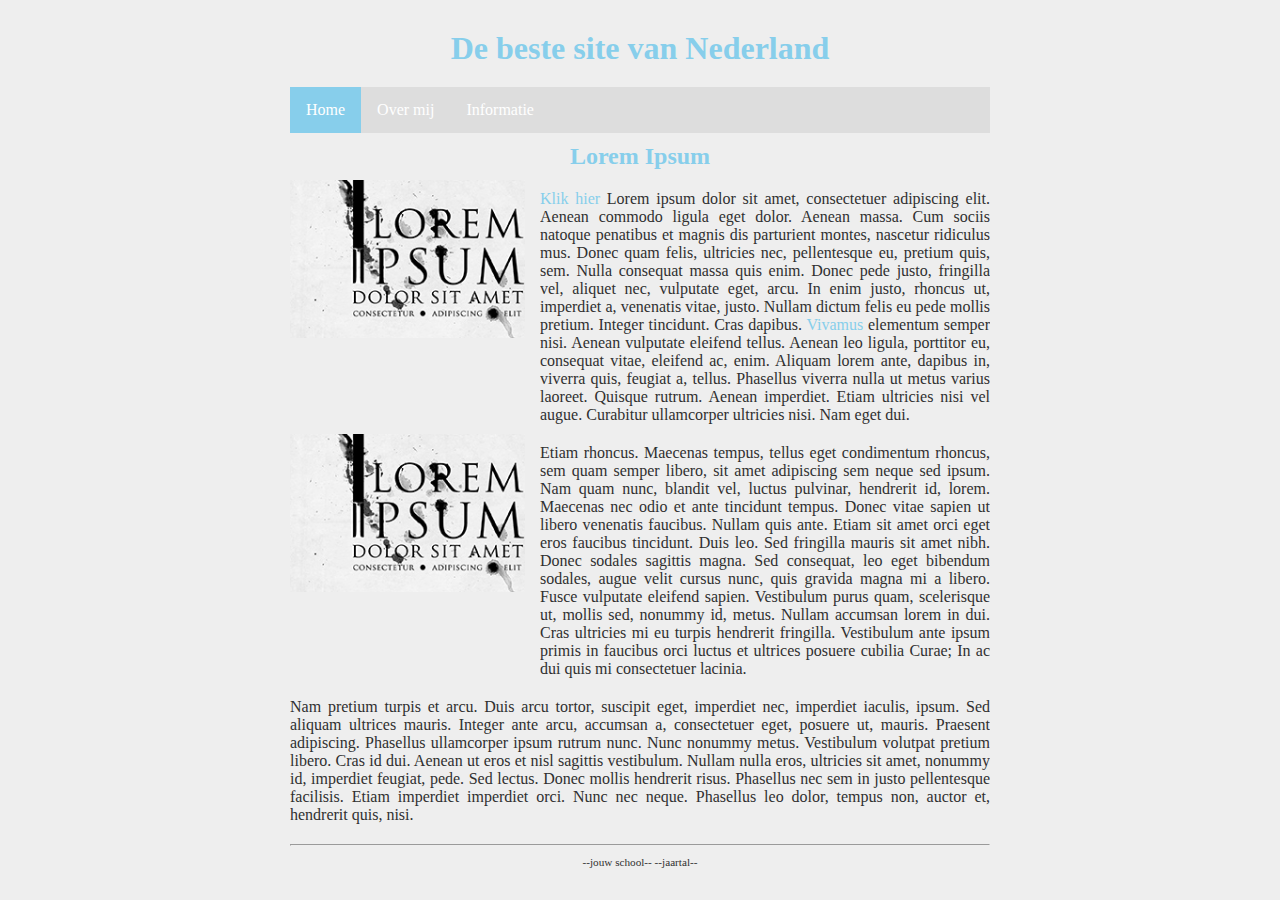
==== index.html @ 56912593 "Initial commit" ====
<!DOCTYPE html>

<html lang="nl">

<head>
  <link rel="stylesheet" href="style.css" />
  <title>Dit is een eenvoudige website</title>
  <meta charset="UTF-8" />
</head>

<body>
  <div class="page">

    <header>
      <h1 id="hoofdtitel" class="belangrijk">De beste site van Nederland</h1>
    </header>

    <nav>
      <ul>
        <li><a class="active" href="index.html">Home</a></li>
        <li><a href="overmij.html">Over mij</a></li>
        <li><a href="info.html">Informatie</a></li>
      </ul>
    </nav>

    <main>
      <h2>Lorem Ipsum</h2>

      <img class="kolomLinks" src="afbeeldingen/loremipsum.jpg" alt="lorem ipsum">
      <p class="kolomRechts">
        <a href="http://nu.nl">Klik hier</a> Lorem ipsum dolor sit amet, consectetuer adipiscing elit. Aenean commodo
        ligula eget dolor. Aenean massa. Cum sociis natoque penatibus et magnis dis parturient montes, nascetur
        ridiculus mus. Donec quam felis, ultricies nec, pellentesque eu, pretium quis, sem. Nulla consequat massa quis
        enim. Donec pede justo, fringilla vel, aliquet nec, vulputate eget, arcu. In enim justo, rhoncus ut, imperdiet
        a, venenatis vitae, justo. Nullam dictum felis eu pede mollis pretium. Integer tincidunt. Cras dapibus. <a
          href="http://www.encyclo.nl/begrip/dum%20vivimus%20vivamus">Vivamus</a> elementum semper nisi. Aenean
        vulputate eleifend tellus. Aenean leo ligula, porttitor eu, consequat vitae, eleifend ac, enim. Aliquam lorem
        ante, dapibus in, viverra quis, feugiat a, tellus. Phasellus viverra nulla ut metus varius laoreet. Quisque
        rutrum. Aenean imperdiet. Etiam ultricies nisi vel augue. Curabitur ullamcorper ultricies nisi. Nam eget dui.
      </p>
      <div class="kolomStop"></div>

      <img class="kolomLinks" src="afbeeldingen/loremipsum.jpg" alt="lorem ipsum">
      <p class="kolomRechts">
        Etiam rhoncus. Maecenas tempus, tellus eget
        condimentum rhoncus, sem quam semper libero, sit amet adipiscing sem neque sed ipsum. Nam quam nunc, blandit
        vel, luctus pulvinar, hendrerit id, lorem. Maecenas nec odio et ante tincidunt tempus. Donec vitae sapien ut
        libero venenatis faucibus. Nullam quis ante. Etiam sit amet orci eget eros faucibus tincidunt. Duis leo. Sed
        fringilla mauris sit amet nibh. Donec sodales sagittis magna. Sed consequat, leo eget bibendum sodales, augue
        velit cursus nunc, quis gravida magna mi a libero. Fusce vulputate eleifend sapien. Vestibulum purus quam,
        scelerisque ut, mollis sed, nonummy id, metus. Nullam accumsan lorem in dui. Cras ultricies mi eu turpis
        hendrerit fringilla. Vestibulum ante ipsum primis in faucibus orci luctus et ultrices posuere cubilia Curae; In
        ac dui quis mi consectetuer lacinia.
      </p>
      <div class="kolomStop"></div>

      <p>
        Nam pretium turpis et arcu. Duis arcu tortor, suscipit eget, imperdiet nec, imperdiet iaculis, ipsum. Sed
        aliquam ultrices mauris. Integer ante arcu, accumsan a, consectetuer eget, posuere ut, mauris. Praesent
        adipiscing. Phasellus ullamcorper ipsum rutrum nunc. Nunc nonummy metus. Vestibulum volutpat pretium libero.
        Cras id dui. Aenean ut eros et nisl sagittis vestibulum. Nullam nulla eros, ultricies sit amet, nonummy id,
        imperdiet feugiat, pede. Sed lectus. Donec mollis hendrerit risus. Phasellus nec sem in justo pellentesque
        facilisis. Etiam imperdiet imperdiet orci. Nunc nec neque. Phasellus leo dolor, tempus non, auctor et, hendrerit
        quis, nisi.
      </p>

    </main>

    <footer>
      <hr />
      <p class="smalltext">--jouw school-- --jaartal--</p>
    </footer>

  </div>
</body>

</html>
---- style.css ----
/* Instellingen om fouten te helpen vinden, uncomment om aan te zetten */

* {                                          /* geldt voor alles */
    /* border: 1px dotted black;         */  /* zorg dat elke box een gestippelde rand krijgt, zodat je de afmeting goed kunt zien, letop dat dit de layout soms kan wijzigen */
    /* background-color: rgba(0,0,0,5%); */  /* zorg dat elke box een doorzichtige donkere achtergrond krijgt, hoe meer boxen in elkaar hoe donkerder de achtergrondkleur */
}

/* Basisinstellingen voor alle pagina's, alleen aanpassen als je pro wilt worden */

html, body {                      /* geldt voor html en body */
  margin: 0px;                    /* standaard marge 0 */
  background-color: #EEEEEE;    /* achtergrondkleur lichtgrijs */
  color: #303030;               /* tekstkleur donkergrijs */
}  

body * {                          /* geldt voor alles in body */
  overflow: hidden;               /* zorgt dat DIV en andere block elementen de hoogte krijgt van wat erin zit (anders is het soms 0) */
  box-sizing: border-box;         /* zorg dat border meetelt bij de width en height van boxen */
  margin: 0px;                    /* standaard marge 0 */
}

/* Indeling voor alle pagina's */

.page {
  width: 700px;                   /* vaste breedte van 700 pixels */
  margin: 10px auto;              /* boven en onder 0 pixels marge, links en rechts marge gelijk verdeeld (gecentreerd) */
}

header, footer {                  /* geldt voor header en footer */
  margin: 10px 0px;
}

main {                       
  text-align: justify;            /* tekst uitvullen */}

h1, h2, h3 {                      /* geldt voor h1 en h2 en h3 */
  margin: 10px 0px;
  text-align: center;             /* tekst centreren */
} 

p {
  margin: 10px 0px;
  text-align: justify;            /* tekst links en rechts uitvullen */
}

/* Indeling voor hoofd pagina */

.kolomLinks {
  float:left;
  width:250px;
  padding-right:15px;           /* afstand tussen plaatje en rechterkolom */
}
.kolomRechts {
  float:left;
  width: 450px;
}
.kolomStop {
  clear:both;                   /* stop met floaten */
}

/* Opmaak voor alle pagina's */

h1, h2, h3 {
      color: skyblue;
}

.smalltext {
    text-align: center;
    font-size: 0.7em;
}

a {
    color: skyblue;
    text-decoration: none;
}

a:hover {
    text-decoration: underline;
}


/* Navigatiebalk voor alle pagina's */
nav ul {
    list-style-type: none;
    margin: auto;
    padding: 0;
    background-color: #dddddd;
    overflow: hidden;
}

nav ul li {
    float: left;
}

nav li a {
    display: block;
    color: white;
    text-align: center;
    padding: 14px 16px;
    text-decoration: none;
}

nav li a:hover {
    background-color: #aaaaaa;
}

nav li a.active {
    background-color: skyblue;
}
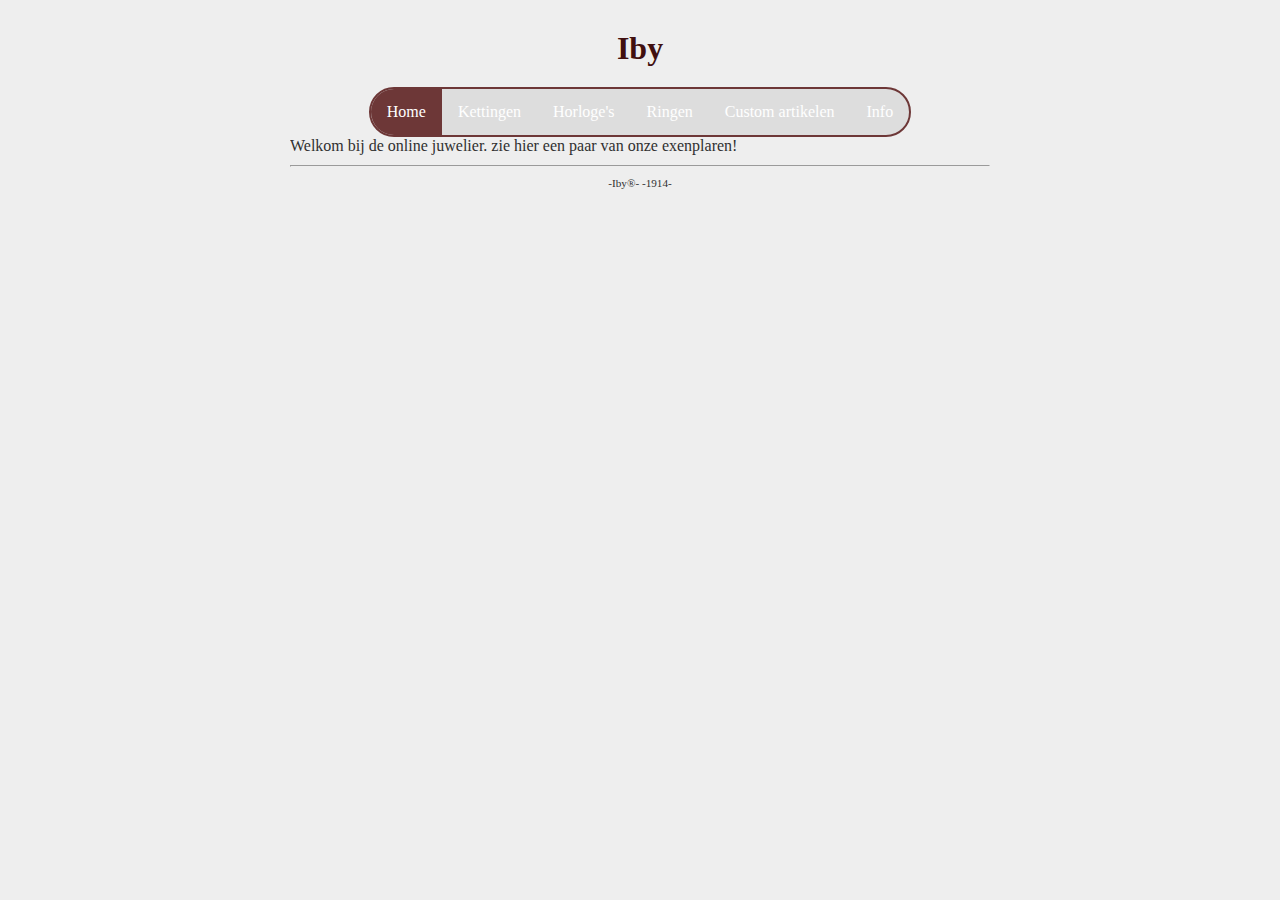
==== commit b9beec15: "Test" ====
--- a/index.html
+++ b/index.html
@@ -4,7 +4,7 @@
 
 <head>
   <link rel="stylesheet" href="style.css" />
-  <title>Dit is een eenvoudige website</title>
+  <title>Webshop</title>
   <meta charset="UTF-8" />
 </head>
 
@@ -12,63 +12,28 @@
   <div class="page">
 
     <header>
-      <h1 id="hoofdtitel" class="belangrijk">De beste site van Nederland</h1>
+      <h1 id="hoofdtitel" class="belangrijk">Iby</h1>
     </header>
 
     <nav>
       <ul>
         <li><a class="active" href="index.html">Home</a></li>
-        <li><a href="overmij.html">Over mij</a></li>
-        <li><a href="info.html">Informatie</a></li>
+        <li><a href="ketting.html">Kettingen</a></li>
+        <li><a href="horloge.html">Horloge's</a></li>
+        <li><a href="ring.html">Ringen</a></li>
+        <li><a href="custom.html">Custom artikelen</a></li>
+        <li><a href="info.html">Info</a></li>
       </ul>
     </nav>
 
     <main>
-      <h2>Lorem Ipsum</h2>
-
-      <img class="kolomLinks" src="afbeeldingen/loremipsum.jpg" alt="lorem ipsum">
-      <p class="kolomRechts">
-        <a href="http://nu.nl">Klik hier</a> Lorem ipsum dolor sit amet, consectetuer adipiscing elit. Aenean commodo
-        ligula eget dolor. Aenean massa. Cum sociis natoque penatibus et magnis dis parturient montes, nascetur
-        ridiculus mus. Donec quam felis, ultricies nec, pellentesque eu, pretium quis, sem. Nulla consequat massa quis
-        enim. Donec pede justo, fringilla vel, aliquet nec, vulputate eget, arcu. In enim justo, rhoncus ut, imperdiet
-        a, venenatis vitae, justo. Nullam dictum felis eu pede mollis pretium. Integer tincidunt. Cras dapibus. <a
-          href="http://www.encyclo.nl/begrip/dum%20vivimus%20vivamus">Vivamus</a> elementum semper nisi. Aenean
-        vulputate eleifend tellus. Aenean leo ligula, porttitor eu, consequat vitae, eleifend ac, enim. Aliquam lorem
-        ante, dapibus in, viverra quis, feugiat a, tellus. Phasellus viverra nulla ut metus varius laoreet. Quisque
-        rutrum. Aenean imperdiet. Etiam ultricies nisi vel augue. Curabitur ullamcorper ultricies nisi. Nam eget dui.
-      </p>
-      <div class="kolomStop"></div>
-
-      <img class="kolomLinks" src="afbeeldingen/loremipsum.jpg" alt="lorem ipsum">
-      <p class="kolomRechts">
-        Etiam rhoncus. Maecenas tempus, tellus eget
-        condimentum rhoncus, sem quam semper libero, sit amet adipiscing sem neque sed ipsum. Nam quam nunc, blandit
-        vel, luctus pulvinar, hendrerit id, lorem. Maecenas nec odio et ante tincidunt tempus. Donec vitae sapien ut
-        libero venenatis faucibus. Nullam quis ante. Etiam sit amet orci eget eros faucibus tincidunt. Duis leo. Sed
-        fringilla mauris sit amet nibh. Donec sodales sagittis magna. Sed consequat, leo eget bibendum sodales, augue
-        velit cursus nunc, quis gravida magna mi a libero. Fusce vulputate eleifend sapien. Vestibulum purus quam,
-        scelerisque ut, mollis sed, nonummy id, metus. Nullam accumsan lorem in dui. Cras ultricies mi eu turpis
-        hendrerit fringilla. Vestibulum ante ipsum primis in faucibus orci luctus et ultrices posuere cubilia Curae; In
-        ac dui quis mi consectetuer lacinia.
-      </p>
-      <div class="kolomStop"></div>
-
-      <p>
-        Nam pretium turpis et arcu. Duis arcu tortor, suscipit eget, imperdiet nec, imperdiet iaculis, ipsum. Sed
-        aliquam ultrices mauris. Integer ante arcu, accumsan a, consectetuer eget, posuere ut, mauris. Praesent
-        adipiscing. Phasellus ullamcorper ipsum rutrum nunc. Nunc nonummy metus. Vestibulum volutpat pretium libero.
-        Cras id dui. Aenean ut eros et nisl sagittis vestibulum. Nullam nulla eros, ultricies sit amet, nonummy id,
-        imperdiet feugiat, pede. Sed lectus. Donec mollis hendrerit risus. Phasellus nec sem in justo pellentesque
-        facilisis. Etiam imperdiet imperdiet orci. Nunc nec neque. Phasellus leo dolor, tempus non, auctor et, hendrerit
-        quis, nisi.
-      </p>
+      Welkom bij de online juwelier. zie hier een paar van onze exenplaren!
 
     </main>
 
     <footer>
       <hr />
-      <p class="smalltext">--jouw school-- --jaartal--</p>
+      <p class="smalltext">-Iby®- -1914-</p>
     </footer>
 
   </div>
--- a/style.css
+++ b/style.css
@@ -61,7 +61,7 @@
 /* Opmaak voor alle pagina's */
 
 h1, h2, h3 {
-      color: skyblue;
+      color: #411010;
 }
 
 .smalltext {
@@ -70,7 +70,7 @@
 }
 
 a {
-    color: skyblue;
+    color: #411010;
     text-decoration: none;
 }
 
@@ -81,15 +81,18 @@
 
 /* Navigatiebalk voor alle pagina's */
 nav ul {
+    width: fit-content;
     list-style-type: none;
     margin: auto;
     padding: 0;
     background-color: #dddddd;
     overflow: hidden;
+  border: solid 2px #6d3737;
+  border-radius: 25px;
 }
 
 nav ul li {
-    float: left;
+  float: left;
 }
 
 nav li a {
@@ -101,9 +104,9 @@
 }
 
 nav li a:hover {
-    background-color: #aaaaaa;
+    background-color: #a25757;
 }
 
 nav li a.active {
-    background-color: skyblue;
+    background-color: #6d3737;
 }
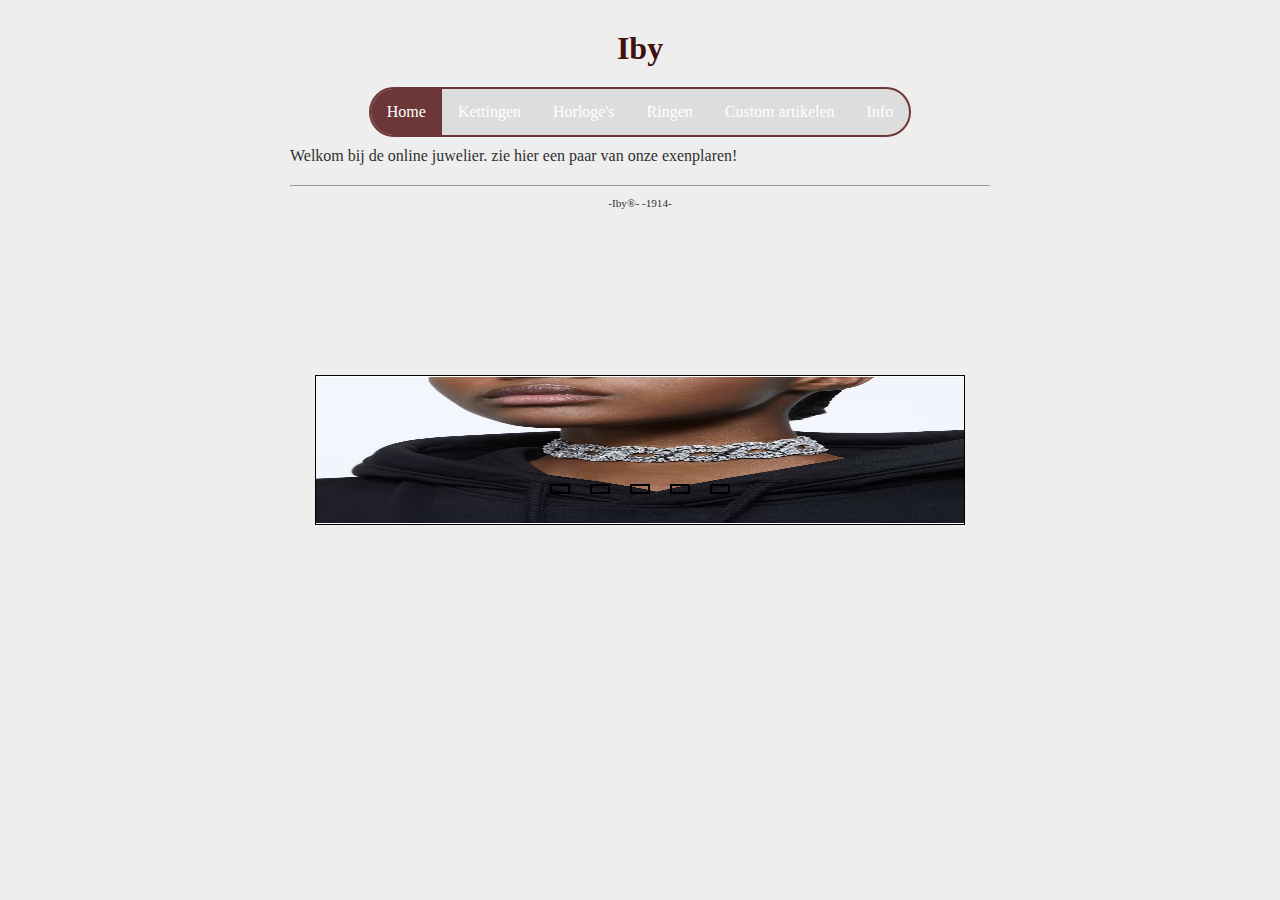
==== commit 8596e89a: "Begin website" ====
--- a/index.html
+++ b/index.html
@@ -27,8 +27,41 @@
     </nav>
 
     <main>
-      Welkom bij de online juwelier. zie hier een paar van onze exenplaren!
+      <p class="begintekst">Welkom bij de online juwelier. zie hier een paar van onze exenplaren!</p>
 
+     <div class="slideshow midden">
+
+     <div class="slides">
+     <input type="radio" name="r" id="r1" checked>
+     <input type="radio" name="r" id="r2">
+     <input type="radio" name="r" id="r3">
+     <input type="radio" name="r" id="r4">
+     <input type="radio" name="r" id="r5">
+
+         <div class="slide s1">
+         <img src="afbeeldingen/ketting1.png" alt="">
+         </div>
+         <div class="slide">
+         <img src="afbeeldingen/ketting2.png" alt="">
+         </div>
+         <div class="slide">
+         <img src="afbeeldingen/ketting3.png" alt="">
+         </div>
+         <div class="slide">
+         <img src="afbeeldingen/ketting4.png" alt="">
+         </div>
+         <div class="slide">
+         <img src="afbeeldingen/ketting5.png" alt="">
+         </div>
+     </div>
+     <div class="navigeren">
+         <label for="r1" class="knopjes"></label>
+         <label for="r2" class="knopjes"></label>
+         <label for="r3" class="knopjes"></label>
+         <label for="r4" class="knopjes"></label>
+         <label for="r5" class="knopjes"></label>
+     </div>
+    </div>
     </main>
 
     <footer>
--- a/style.css
+++ b/style.css
@@ -110,3 +110,67 @@
 nav li a.active {
     background-color: #6d3737;
 }
+
+.slideshow {
+    width: 650px;
+    height: 150px;
+    overflow: hidden;
+    border: solid 1px black;
+}
+.midden {
+    position: absolute;
+    top: 50%;
+    left: 50%;
+    transform: translate(-50%, -50%);
+}
+.navigeren {
+    position: absolute;
+    bottom: 20px;
+    left: 50%;
+    transform: translateX(-50%);
+    display: flex;
+}
+.knopjes {
+    width: 20px;
+    height: 10px;
+    border: solid 2px black;
+    margin: 10px;
+    cursor: pointer;
+    transition: 0.5s;
+}
+.knopjes:hover {
+    background: #e6e6e6;
+}
+input[name="r"]{
+    position: absolute;
+    visibility: hidden;
+}
+.slides {
+    width: 500%;
+    height: 100%;
+    display: flex;
+}
+.slide {
+    width: 20%;
+    transition: 0.5s;
+}
+.slide img {
+    width: 100%;
+    height: 100%;
+}
+
+#r1:checked ~ .s1 {
+    margin-left: 0%;
+}
+#r2:checked ~ .s1 {
+    margin-left: -20%;
+}
+#r3:checked ~ .s1 {
+    margin-left: -40%;
+}
+#r4:checked ~ .s1 {
+    margin-left: -60%;
+}
+#r5:checked ~ .s1 {
+    margin-left: -80%;
+}
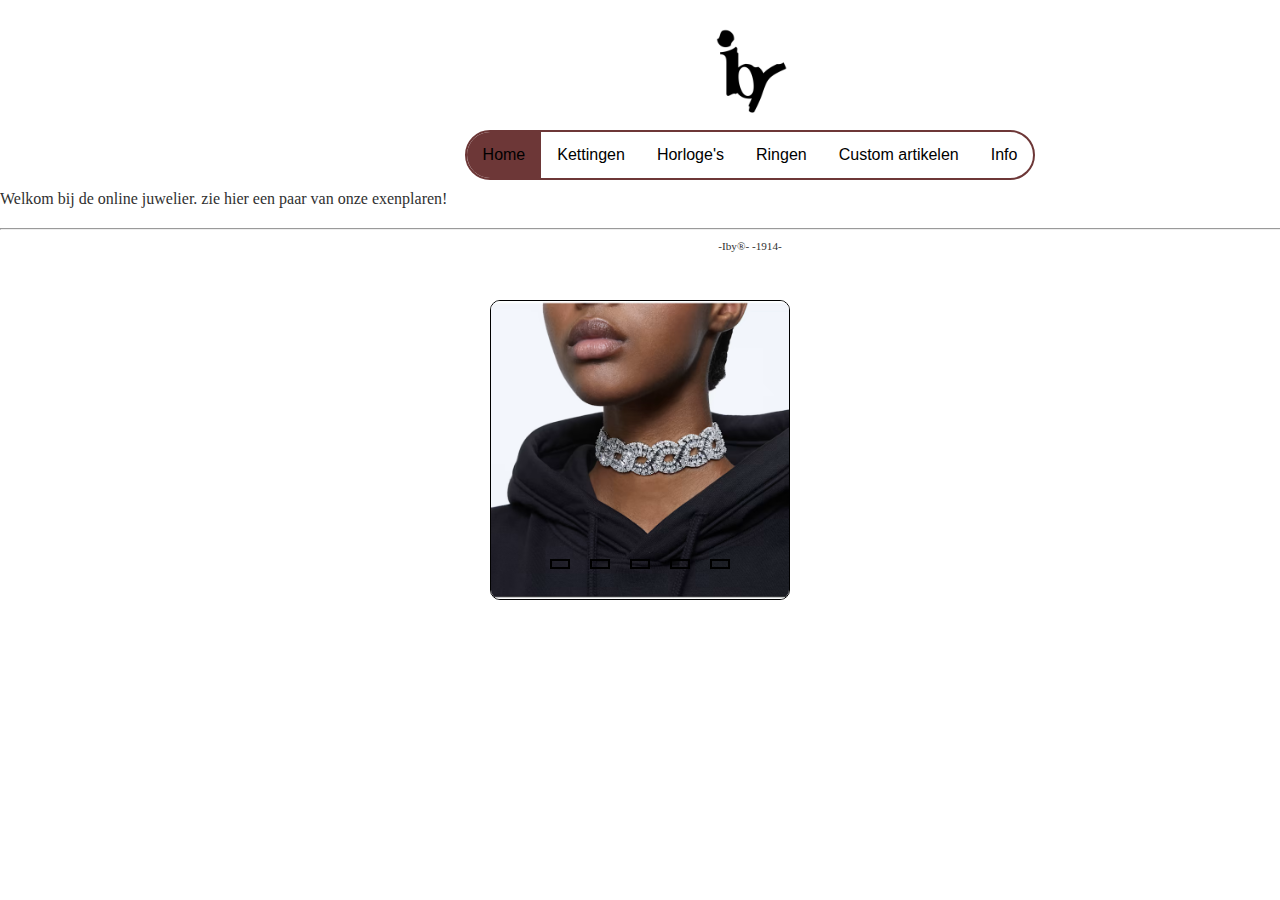
==== commit 1071dcaa: "kettingen" ====
--- a/index.html
+++ b/index.html
@@ -12,7 +12,7 @@
   <div class="page">
 
     <header>
-      <h1 id="hoofdtitel" class="belangrijk">Iby</h1>
+      <div class="ibylogodiv" id="header" href="index.html"><img class="ibylogo" src="afbeeldingen/Ibylogo.jpg"></div>
     </header>
 
     <nav>
--- a/style.css
+++ b/style.css
@@ -9,7 +9,7 @@
 
 html, body {                      /* geldt voor html en body */
   margin: 0px;                    /* standaard marge 0 */
-  background-color: #EEEEEE;    /* achtergrondkleur lichtgrijs */
+  background-color: #ffffff;    /* achtergrondkleur lichtgrijs */
   color: #303030;               /* tekstkleur donkergrijs */
 }  
 
@@ -22,7 +22,7 @@
 /* Indeling voor alle pagina's */
 
 .page {
-  width: 700px;                   /* vaste breedte van 700 pixels */
+  width: 1500px;                   /* vaste breedte van 700 pixels */
   margin: 10px auto;              /* boven en onder 0 pixels marge, links en rechts marge gelijk verdeeld (gecentreerd) */
 }
 
@@ -75,7 +75,7 @@
 }
 
 a:hover {
-    text-decoration: underline;
+    text-decoration: none;
 }
 
 
@@ -85,10 +85,11 @@
     list-style-type: none;
     margin: auto;
     padding: 0;
-    background-color: #dddddd;
+    background-color: #ffffff;
     overflow: hidden;
   border: solid 2px #6d3737;
   border-radius: 25px;
+  font-family: Helvetica;
 }
 
 nav ul li {
@@ -97,7 +98,7 @@
 
 nav li a {
     display: block;
-    color: white;
+    color: black;
     text-align: center;
     padding: 14px 16px;
     text-decoration: none;
@@ -111,11 +112,13 @@
     background-color: #6d3737;
 }
 
+ /* Slideshow */
 .slideshow {
-    width: 650px;
-    height: 150px;
+    width: 300px;
+    height: 300px;
     overflow: hidden;
     border: solid 1px black;
+    border-radius: 10px;
 }
 .midden {
     position: absolute;
@@ -174,3 +177,35 @@
 #r5:checked ~ .s1 {
     margin-left: -80%;
 }
+/* Header */
+.ibylogo {
+  height: 100px;
+  width: 100px;
+}
+#header {
+    display: flex;
+    width: 700px;
+    margin: 0 auto;
+}
+.ibylogo {
+      transition: 1s;
+    text-align: center;
+    margin: 0 auto;
+    padding: 0px;
+}
+.ibylogo:hover{
+    transform:scale(1.2);
+}
+.ibylogodiv {
+      justify-content: center;
+    align-items: center;
+    display:flex;
+}
+.kettingcolumn {
+  padding-top: 25px;
+  vertical-align: top;
+  display: inline-block;
+  text-align: center;
+  float: left;
+  width: 300px;
+}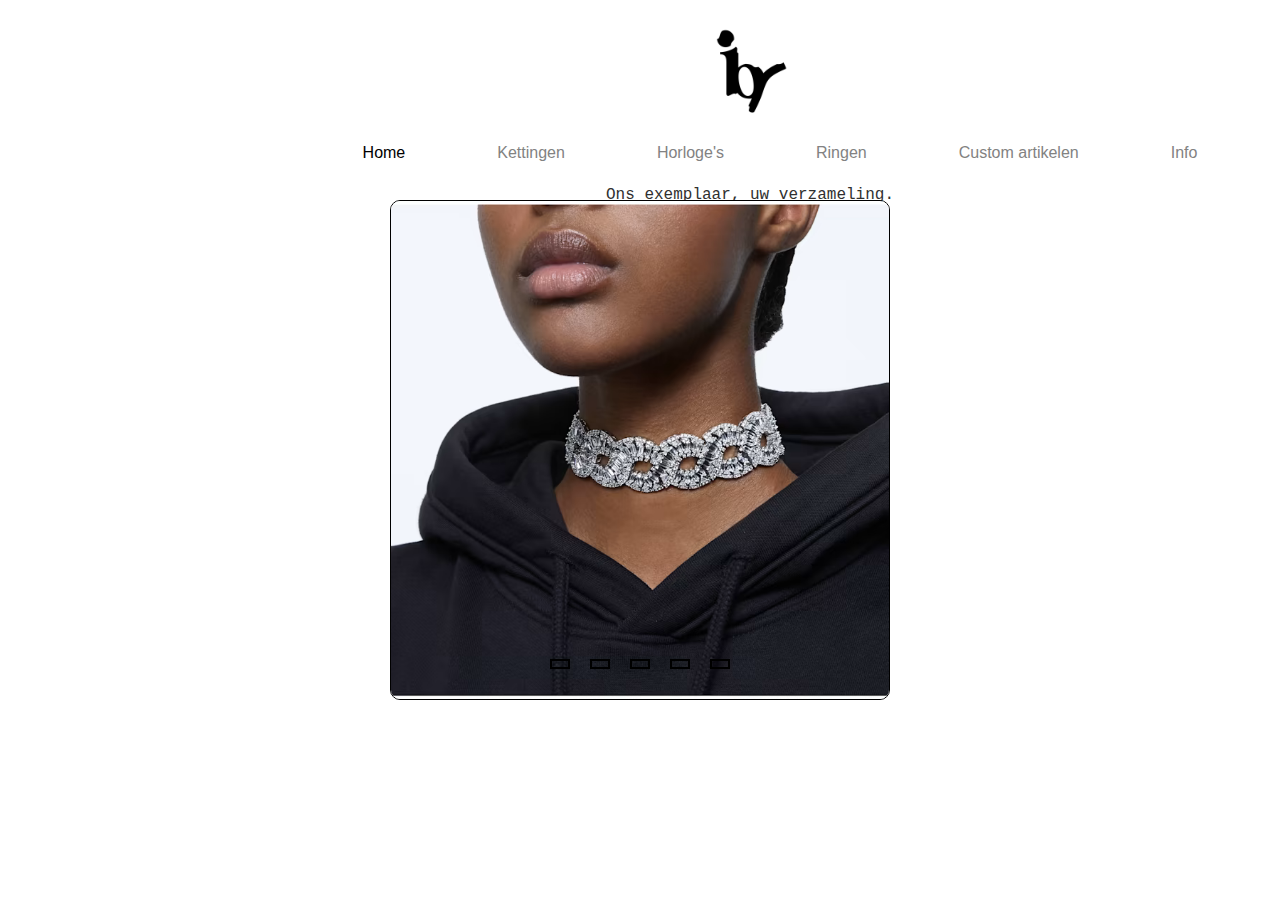
==== commit f39521bc: "IKS" ====
--- a/index.html
+++ b/index.html
@@ -27,7 +27,7 @@
     </nav>
 
     <main>
-      <p class="begintekst">Welkom bij de online juwelier. zie hier een paar van onze exenplaren!</p>
+      <p class="begintekst">Ons exemplaar, uw verzameling.</p>
 
      <div class="slideshow midden">
 
@@ -64,10 +64,7 @@
     </div>
     </main>
 
-    <footer>
-      <hr />
-      <p class="smalltext">-Iby®- -1914-</p>
-    </footer>
+
 
   </div>
 </body>
--- a/style.css
+++ b/style.css
@@ -87,35 +87,35 @@
     padding: 0;
     background-color: #ffffff;
     overflow: hidden;
-  border: solid 2px #6d3737;
   border-radius: 25px;
   font-family: Helvetica;
 }
 
 nav ul li {
   float: left;
+  padding-left: 60px;
 }
 
 nav li a {
     display: block;
-    color: black;
+    color: #828282;
     text-align: center;
     padding: 14px 16px;
     text-decoration: none;
 }
 
 nav li a:hover {
-    background-color: #a25757;
+    color: black;
 }
 
 nav li a.active {
-    background-color: #6d3737;
+    color: black;
 }
 
  /* Slideshow */
 .slideshow {
-    width: 300px;
-    height: 300px;
+    width: 500px;
+    height: 500px;
     overflow: hidden;
     border: solid 1px black;
     border-radius: 10px;
@@ -202,10 +202,19 @@
     display:flex;
 }
 .kettingcolumn {
+  margin-left: auto;
+  margin-right: auto;
   padding-top: 25px;
   vertical-align: top;
-  display: inline-block;
   text-align: center;
   float: left;
   width: 300px;
+}
+.kettingcolumn img {
+  width:100%;
+}
+
+.begintekst {
+  font-family: "Lucida Console", "Courier New", monospace;
+  text-align: center;
 }